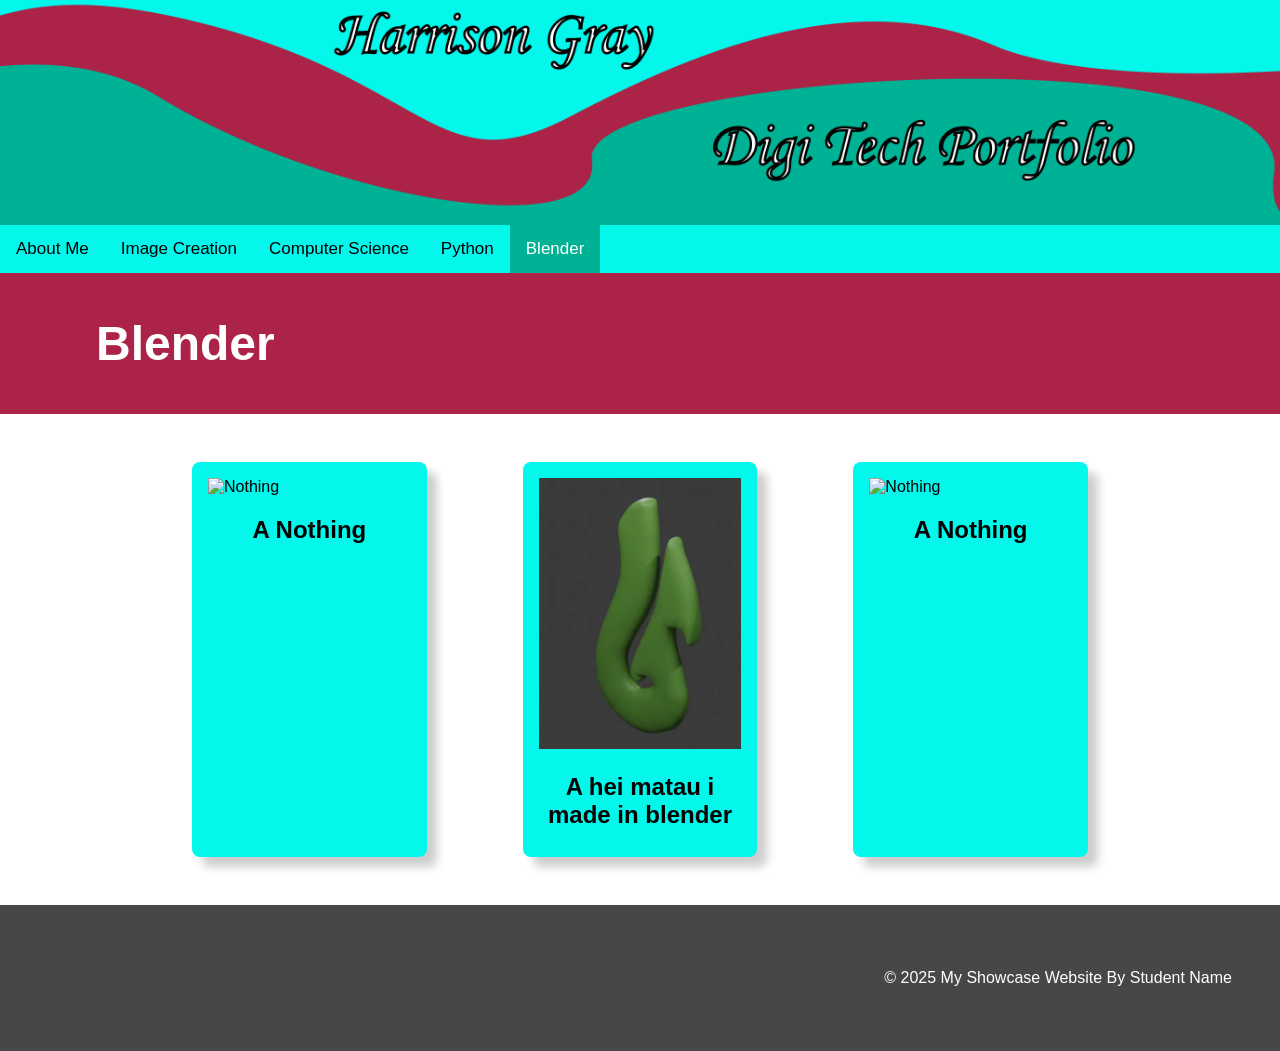
==== blender.html @ 0aaff26c "nav bar" ====
<!DOCTYPE html>
<html lang="en">

<head>
    <meta charset="UTF-8">
    <meta name="viewport" content="width=device-width, initial-scale=1.0">
    <link rel="stylesheet" href="style.css">
    <title>My Showcase Website</title>
</head>
<!-- This is the main body of the website- ALL your content goes AFTER the <body> tag and before the </body> tag -->
<body>

    <!-- The Hero Section -------------------------------------------------------------------------------------- -->
    <section class="hero">
        <div class="hero-text"></div>
    </section>
    <div class="topnav">
     <a href="index.html">About Me</a>
     <a href="image-creation.html">Image Creation</a>
     <a href="computer-science.html">Computer Science</a>
     <a href="python.html">Python</a>
     <a class="active" href="blender.html">Blender</a>
    </div>
<!-- Topic blender ------------------------------------------------------------------------------------------------- -->
    <!-- The fourth Topic Section -->
    <section class="topic">
        <!-- the topic title a big bar with text in it -->
        <div class="topic-title-red">
            <h1>Blender</h1>
        </div>
        <!-- now a three column grid of images -->
        <div class="topic-content">
            <!-- one "card" which includes an image with a text below it -->
            <div class="topic-card">    
                <img src="" alt="Nothing">
                <h2 class="topic-card-text">A Nothing</h2>
            </div>
            <div class="topic-card">
                 <img src="images/Hei Matu.png" alt="hei matau">
                <h2 class="topic-card-text">A hei matau i made in blender</h2>
            </div>
            <div class="topic-card">
                <img src="" alt="Nothing">
                <h2 class="topic-card-text">A Nothing</h2>
            </div>
        </div>
    </section>
<!-- End of topic Four------------------------------------------------------------------------------------------ -->
  <!-- A Simple Website Footer ------------------------------------------------------------------------------ -->
    <footer class="footer">
        <p>&copy; 2025 My Showcase Website By Student Name</p>
    </footer>

<!-- The end of the whole page- no more content after this! -->
</body>
</html>
---- style.css ----
/* A simple css reset */
body,
html {
    margin: 0;
    padding: 0;
    height: 100%;
    /* The Font Family- Really important!! */
    font-family: Arial, sans-serif;
    box-sizing: border-box;
}

.topnav {
  background-color: #03F7EB;
  overflow: hidden;
}

/* Style the links inside the navigation bar */
.topnav a {
  float: left;
  color: black;
  text-align: center;
  padding: 14px 16px;
  text-decoration: none;
  font-size: 17px;
}

/* Change the color of links on hover */
.topnav a:hover {
  background-color: #ddd;
  color: black;
}

/* Add a color to the active/current link */
.topnav a.active {
  background-color: #00b295ff;
  color: white;
}

/* reset for images to ensure they ar 100% of the parent container width */
img {
    width: 100%;
}

/* The hero section styling- use your OWN Hero Image URL here */
.hero {
    background-image: url('images/WebsiteHeader.png');
    height: 25vh;
    background-size: cover;
    background-position: center;
    display: flex;
    justify-content: center;
    align-items: center;
    color: white;
    text-align: center;
    position: relative;
}

/* BIG text styling for the hero section text */
.hero-text {
    font-size: 4em;
    font-weight: bold;
}

/* nice big font on a banner style background */
.topic-title-green{
    color: white;
    font-size: 2em;
    padding: 0.1em 3em;
    background-color: #00b295ff;;
}

.topic-title-red{
    color: white;
    font-size: 2em;
    padding: 0.1em 3em;
    background-color: #AB2346;;
}

/* Three column grid with a nice big gap */
.topic-content{
    display: grid;
    grid-template-columns: repeat(3, 1fr);
    gap: 6em;
    /* bring the whole section in off the sides of the page */
    width: 70%;
    /* top margin of 3em and center right/left */
    margin: 3em auto;
}

/* Styling for the individual topic cards rounded edges background color and a drop shadow */
.topic-card{

    background-color: #03F7EB;;
    padding: 1em;
    border-radius: 0.5em;
    box-shadow: 10px 10px 10px rgba(0, 0, 0, 0.2);
}

/* Styling for the topic card titles */
.topic-card-text{
    font-size: 1.5em;
    margin-bottom: 0.5em;
    /* center align text */
    text-align: center;
}


/* Styling for a footer section to take a bit of spcae at the bottom of the page */
.footer{
    background-color: rgb(71, 71, 71);
    color: white;
    text-align: right;
    padding: 3em 3em;
}


/*background-color: #00b295ff;; Green*/    /*background-color: #AB2346;; red*/  /*background-color: #03F7EB;; Blue*/
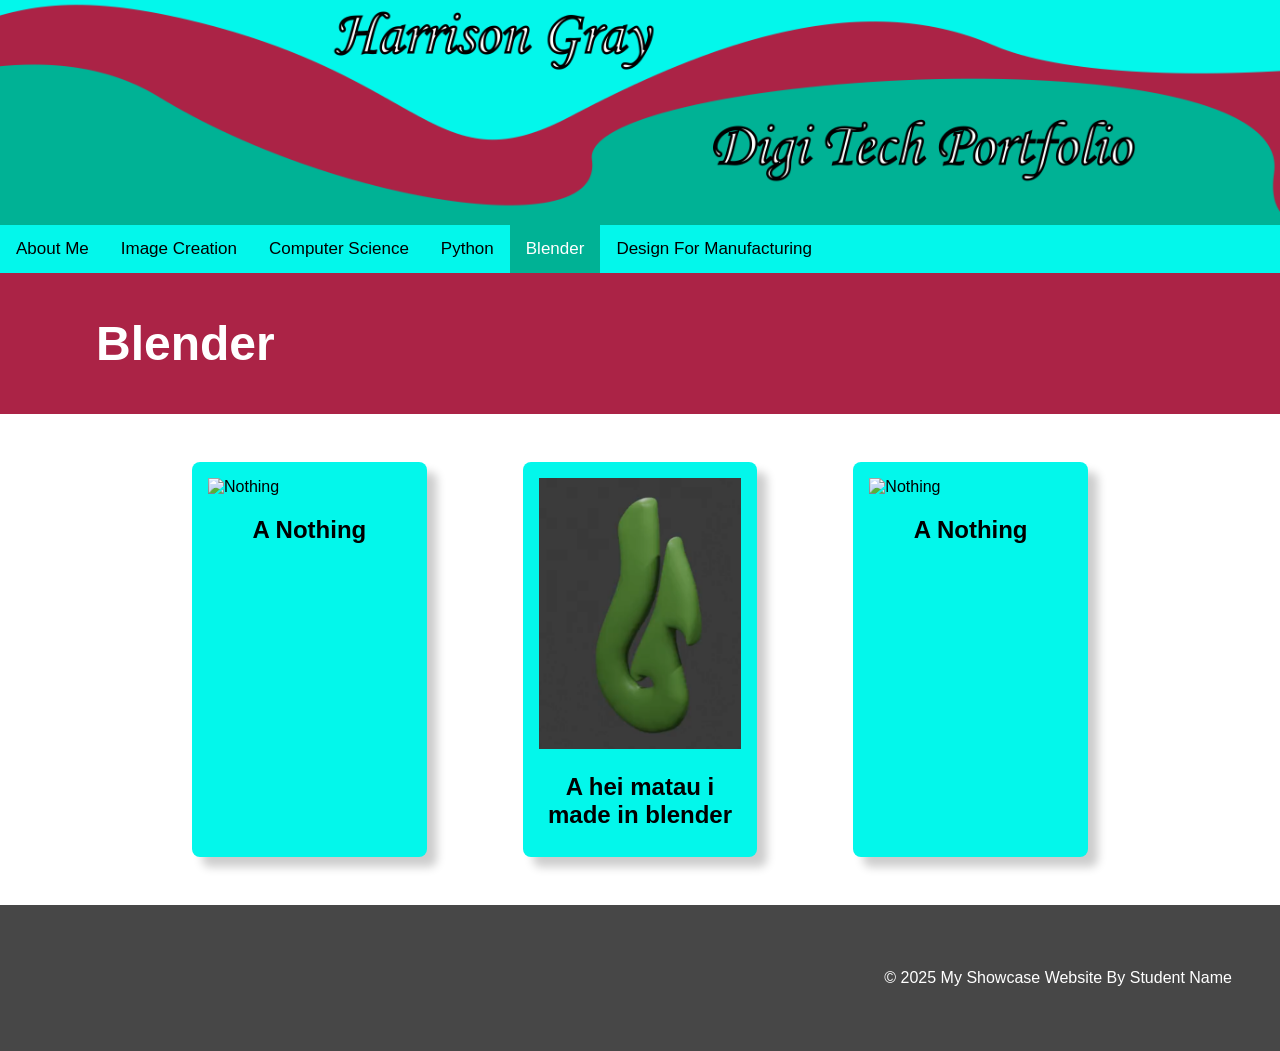
==== commit e6ff8df5: "DFM" ====
--- a/blender.html
+++ b/blender.html
@@ -20,6 +20,7 @@
      <a href="computer-science.html">Computer Science</a>
      <a href="python.html">Python</a>
      <a class="active" href="blender.html">Blender</a>
+     <a href="DFM.html">Design For Manufacturing</a>
     </div>
 <!-- Topic blender ------------------------------------------------------------------------------------------------- -->
     <!-- The fourth Topic Section -->
